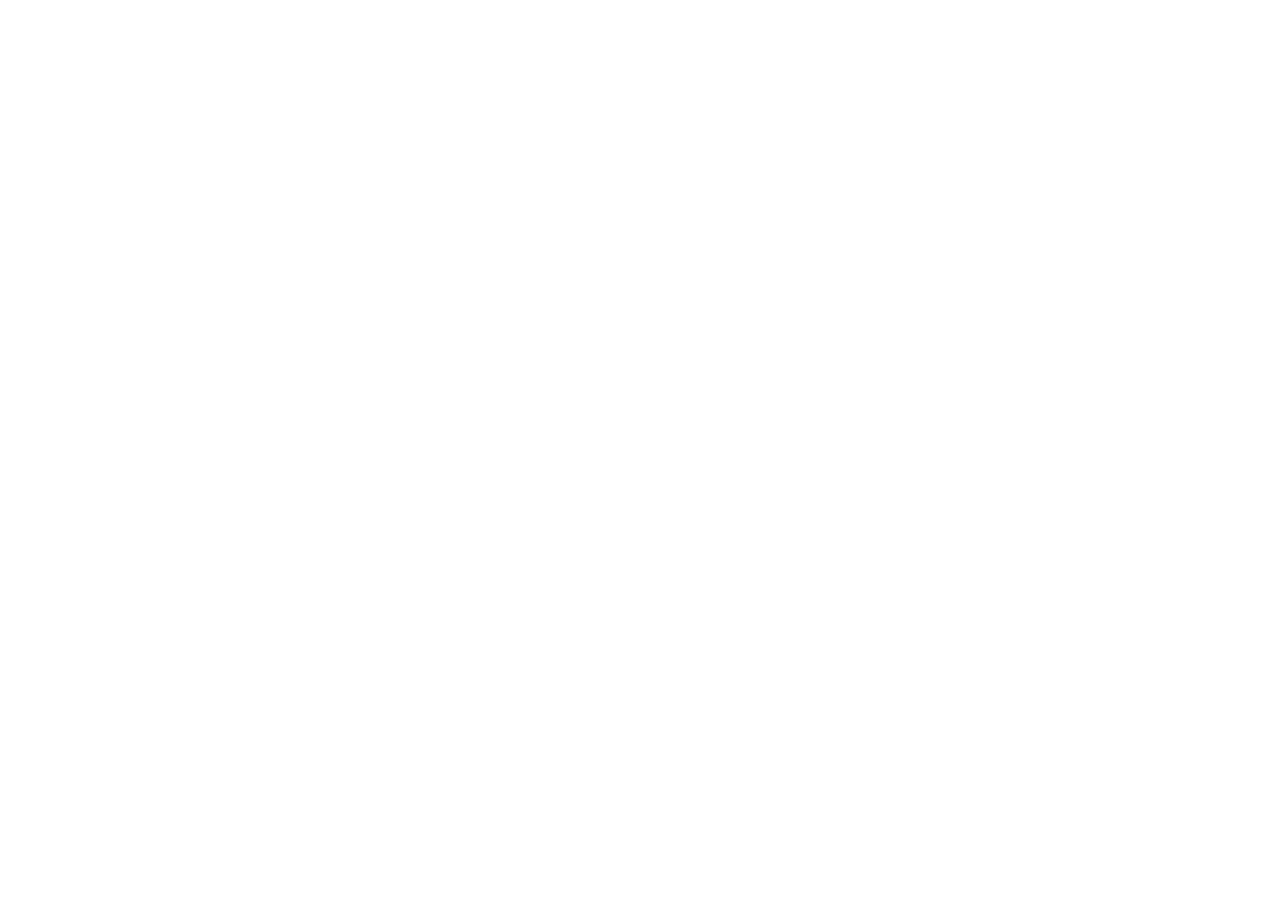
==== Hemtenta1-v.41/index.html @ 72e8a58f "Add files via upload" ====
<!DOCTYPE html>
<html lang="en">
<head>
    <meta charset="UTF-8">
    <meta name="viewport" content="width=device-width, initial-scale=1.0">
    <title>hemtenta</title>
    <link rel=stylesheet href=./css/style.css>
    <srcipt src="./js/app.js"></sricpt>
</head>
<body>
    
</body>
</html>
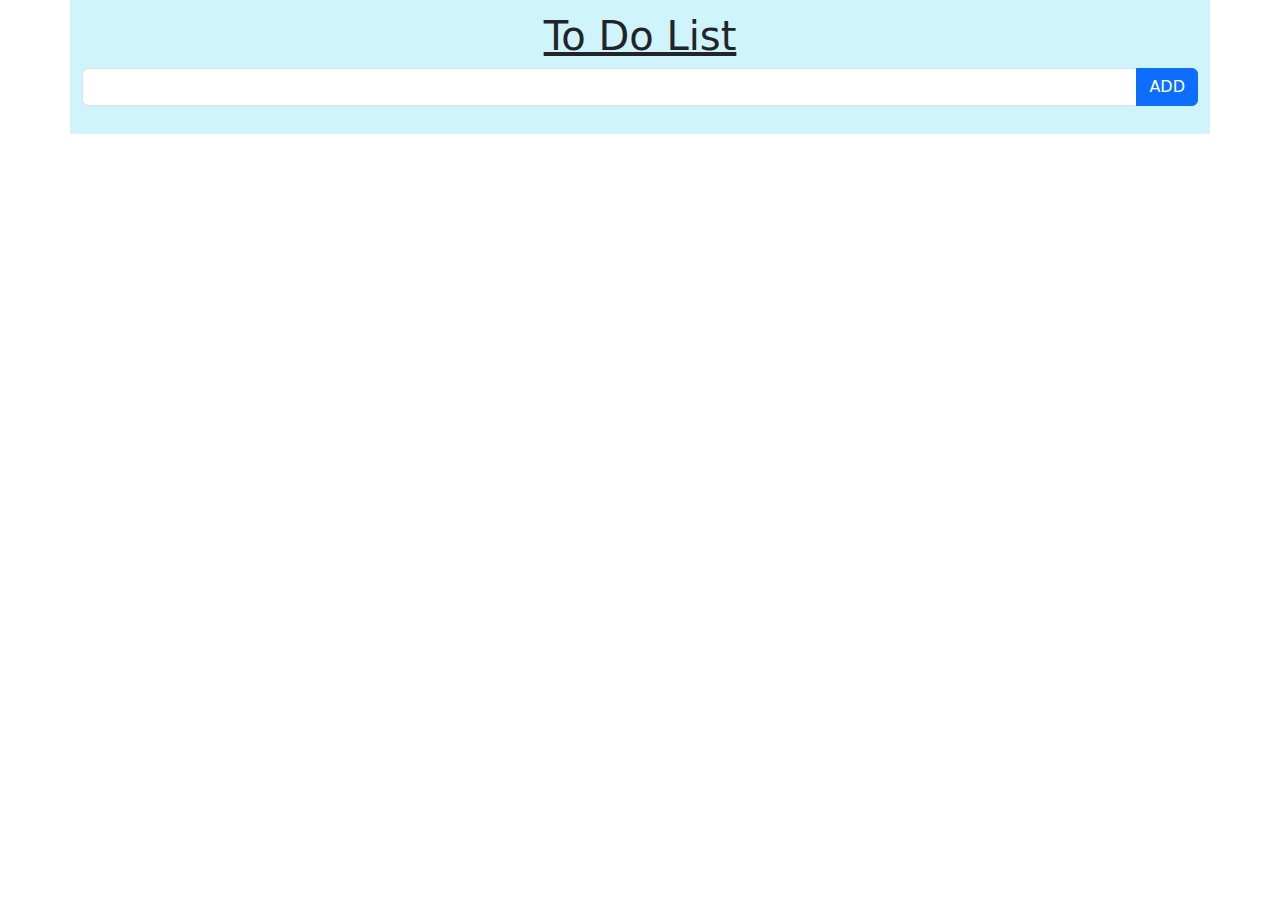
==== commit f2b66042: "Html, JS och css + bootstrap" ====
--- a/Hemtenta1-v.41/index.html
+++ b/Hemtenta1-v.41/index.html
@@ -5,9 +5,20 @@
     <meta name="viewport" content="width=device-width, initial-scale=1.0">
     <title>hemtenta</title>
     <link rel=stylesheet href=./css/style.css>
-    <srcipt src="./js/app.js"></sricpt>
+    <link rel="stylesheet" href="./css/bootstrap.min.css">
+    <script src="./js/app.js" defer></script>    
+    <script src="./js/bootstrap.min.js" defer></script>
 </head>
 <body>
-    
+    <div class="container-lg bg-info-subtle">
+        <div class="input-field">
+            <h1><u>To Do List</u></h1>
+            <div class="input-group mb-3">
+                <input type="text" id="inp-elm" class="form-control">
+                <button id="btn-inp" class="btn btn-primary input-group-text">ADD</button>
+            </div>
+        </div>
+        <div id="list-elm"></div>
+    </div>
 </body>
 </html>
